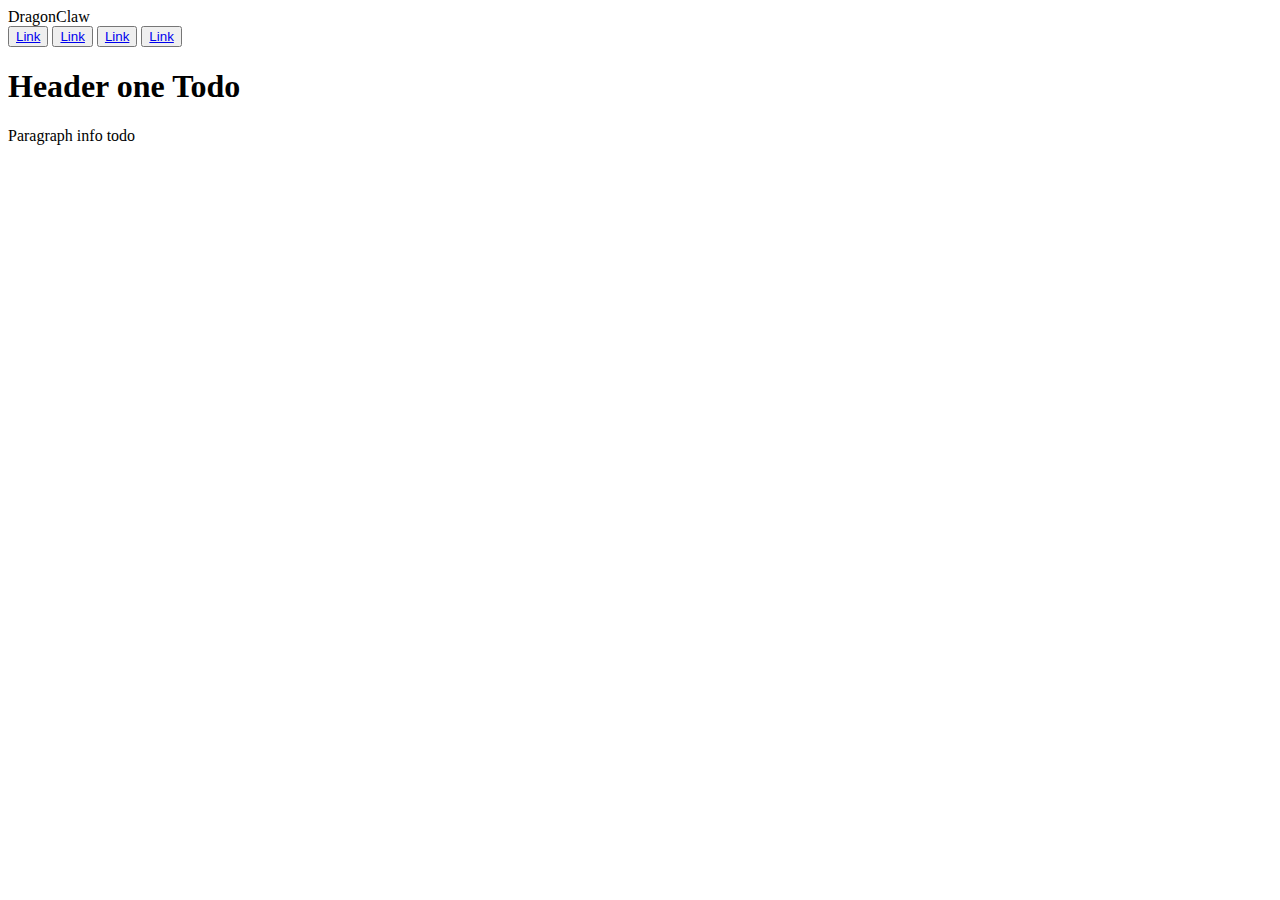
==== layout.html @ 7dd87253 "Create layout.html" ====
<!DOCTYPE html>
<html lang="en">

<head>

<title>DragonClaw</title>

<style></style>

</head>

<body>
<header>DragonClaw</header>
<nav>
<button>
<a href="#">
Link 
</a>
</button>
<button>
<a href="#">
Link 
</a>
</button>
<button>
<a href="#">
Link 
</a>
</button>
<button>
<a href="#">
Link 
</a>
</button>
</nav>
<main>
<h1>Header one Todo</h1>
<p>Paragraph info todo</p>
</main>
</body>
</html>
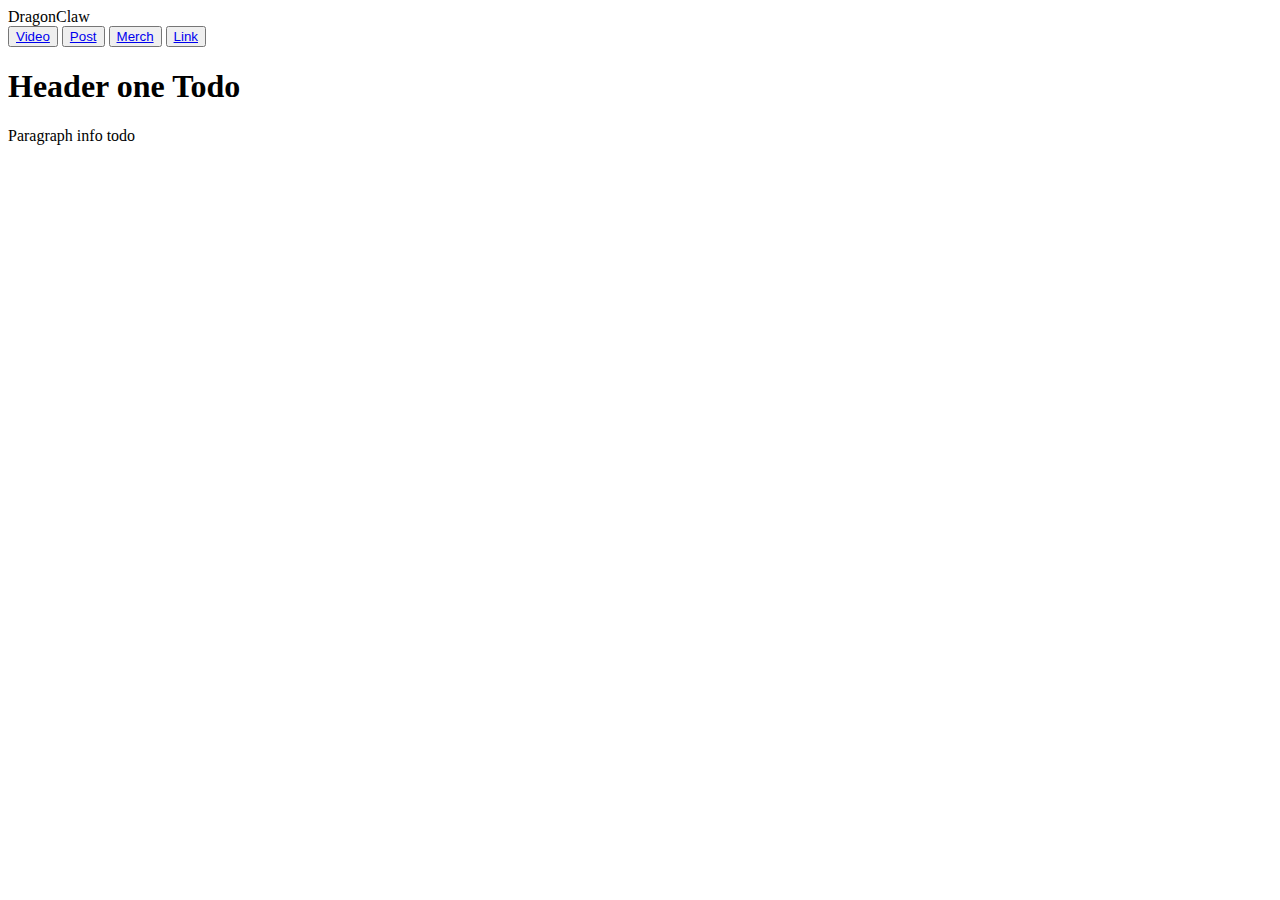
==== commit 479413f4: "Update layout.html" ====
--- a/layout.html
+++ b/layout.html
@@ -6,6 +6,8 @@
 <title>DragonClaw</title>
 
 <style></style>
+<meta charset="utf-8">
+<meta name="viewport" content="initial-scale=1, width=device-width">
 
 </head>
 
@@ -13,18 +15,18 @@
 <header>DragonClaw</header>
 <nav>
 <button>
-<a href="#">
-Link 
+<a href="video.html">
+  Video
 </a>
 </button>
 <button>
-<a href="#">
-Link 
+<a href="post.html">
+  Post
 </a>
 </button>
 <button>
-<a href="#">
-Link 
+<a href="merch.html">
+  Merch
 </a>
 </button>
 <button>
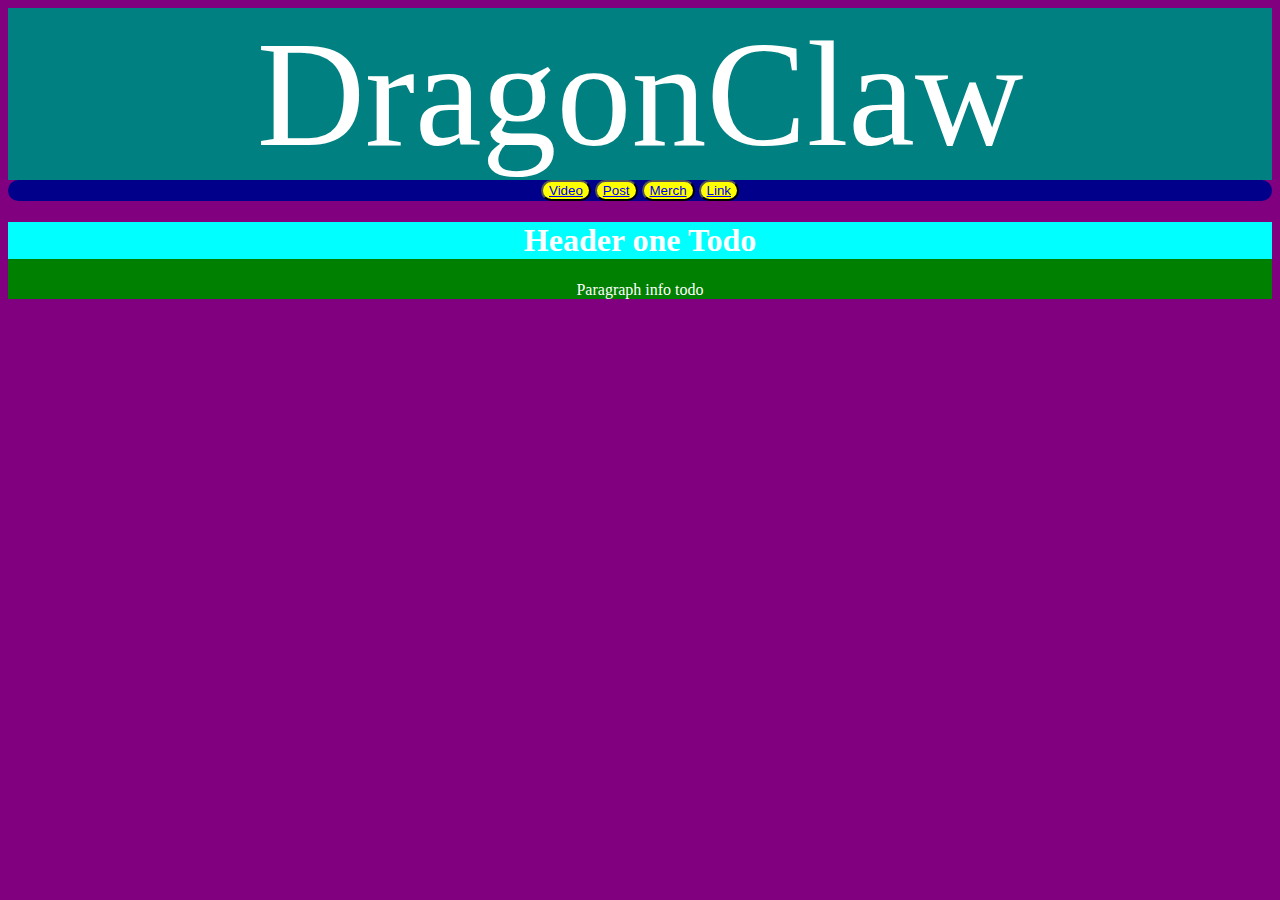
==== commit 0ac4e068: "Update layout.html" ====
--- a/layout.html
+++ b/layout.html
@@ -8,6 +8,7 @@
 <style></style>
 <meta charset="utf-8">
 <meta name="viewport" content="initial-scale=1, width=device-width">
+<link rel="stylesheet" href="stylesheet.css">
 
 </head>
 
--- a/stylesheet.css
+++ b/stylesheet.css
@@ -0,0 +1,29 @@
+body{
+  background-color: purple;
+  color:white;
+  text-align:center;
+}
+main {
+  background-color:green;
+  text-align:center;
+}
+header{
+  background-color:teal;
+  text-align:white;
+  color:white;
+  font-family:cursive;
+  font-size:150px;
+}
+h1{
+  background-color:aqua;
+  text-align:center;
+}
+button{
+  background-color:yellow;
+  color:black;
+  border-radius:12px;
+}
+nav{
+  background-color:darkblue;
+  border-radius:12px;
+}
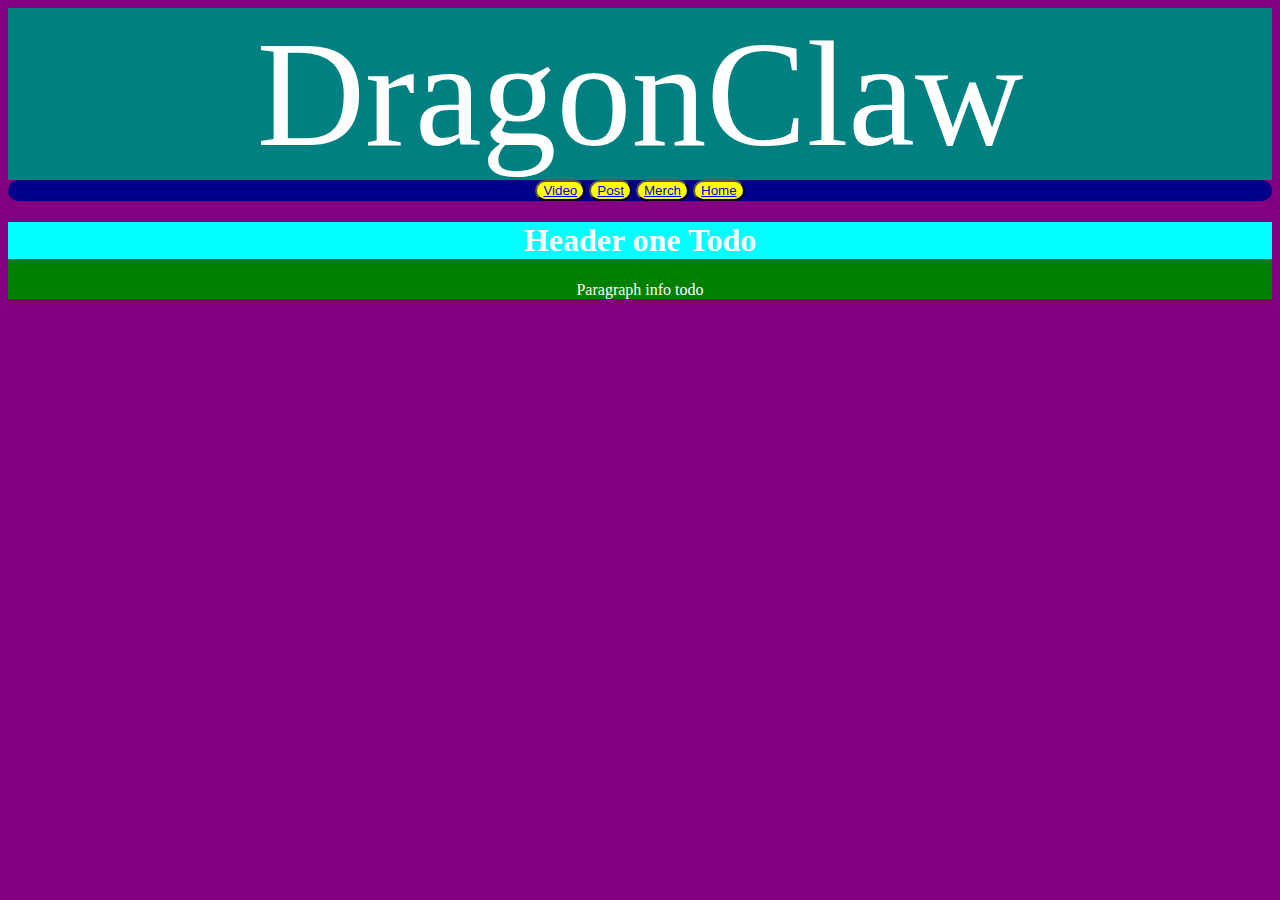
==== commit c8ad2e70: "Update layout.html" ====
--- a/layout.html
+++ b/layout.html
@@ -31,8 +31,8 @@
 </a>
 </button>
 <button>
-<a href="#">
-Link 
+<a href="index.html">
+  Home
 </a>
 </button>
 </nav>
